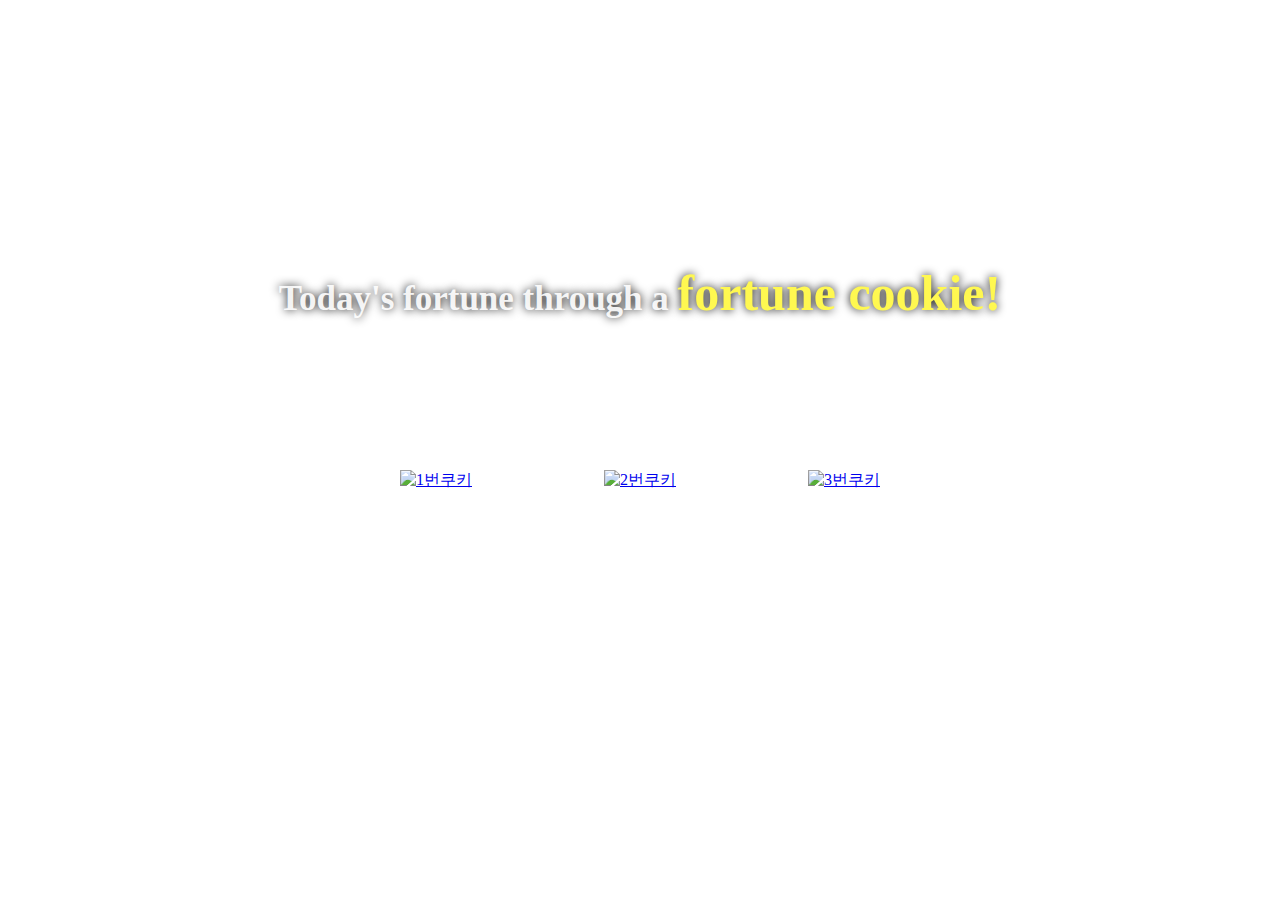
==== index.html @ 5dd5ddb0 "Add files via upload" ====
<!DOCTYPE html>
<html lang="ko">
<head>
    <meta charset="UTF-8">
    <title>10주차 실습</title>
    <link rel="stylesheet" href="10%EC%A3%BC%EC%B0%A8.css">
   <link href="https://fonts.googleapis.com/css2?family=Itim&family=Montserrat:wght@700&display=swap" rel="stylesheet">
   <link rel="short icon" href="%EC%BF%A0%ED%82%A4%ED%94%BC%EC%97%94%EC%A7%80.png">
</head>
<body>
    <h1>Today's fortune through a <span>fortune cookie!</span></h1>
    <div class="wrapper">
        <div class="cookie"> <a href="1st.html"><img src="%EC%BF%A0%ED%82%A4%ED%94%BC%EC%97%94%EC%A7%80.png" alt="1번쿠키"></a></div>
        <div class="cookie"> <a href="2nd.html"><img src="%EC%BF%A0%ED%82%A4%ED%94%BC%EC%97%94%EC%A7%80.png" alt="2번쿠키"></a></div>
        <div class="cookie"> <a href="3rd.html"><img src="%EC%BF%A0%ED%82%A4%ED%94%BC%EC%97%94%EC%A7%80.png" alt="3번쿠키"></a></div>
    </div>
</body>
</html>
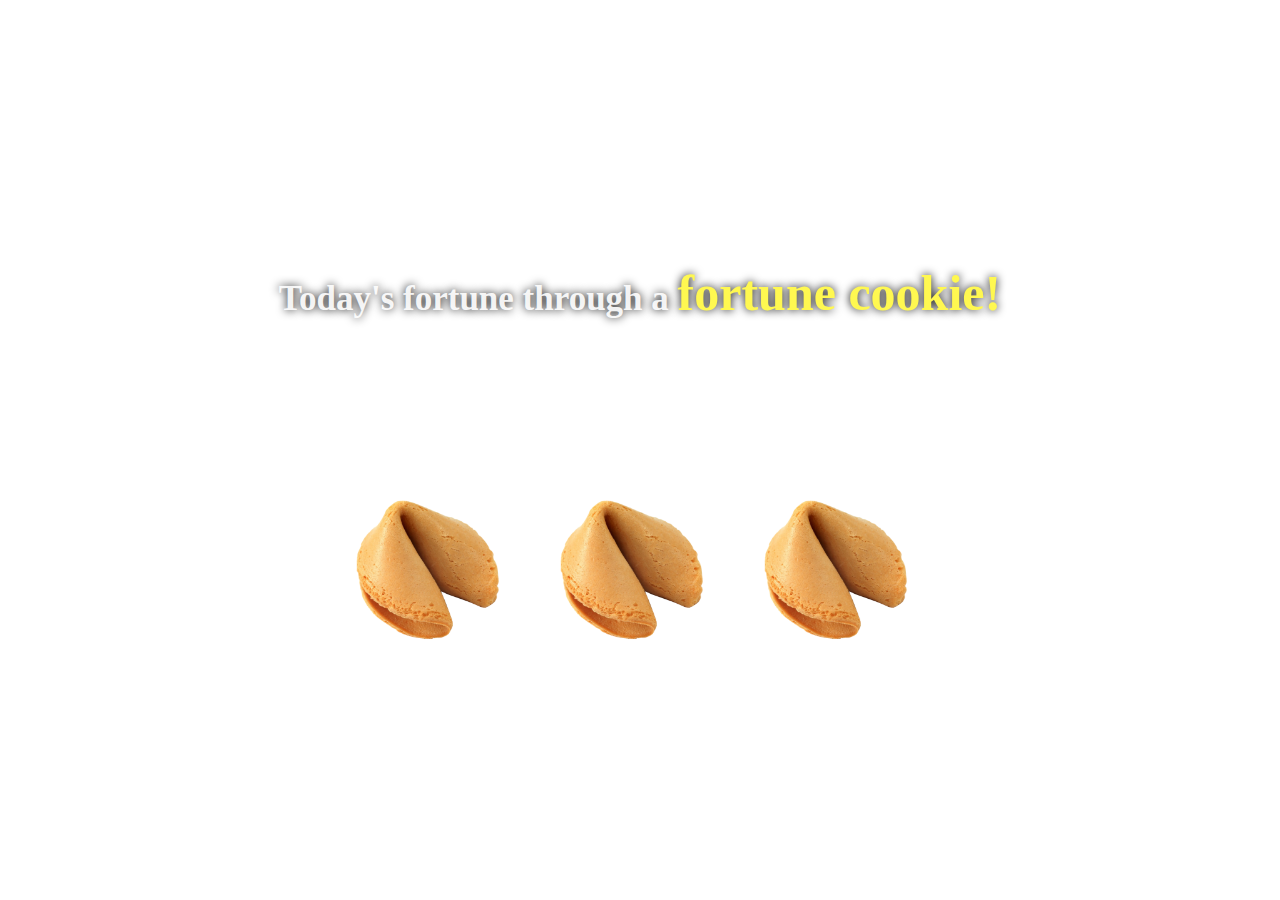
==== commit 1149bbe4: "Add files via upload" ====
--- a/index.html
+++ b/index.html
@@ -10,9 +10,9 @@
 <body>
     <h1>Today's fortune through a <span>fortune cookie!</span></h1>
     <div class="wrapper">
-        <div class="cookie"> <a href="1st.html"><img src="%EC%BF%A0%ED%82%A4%ED%94%BC%EC%97%94%EC%A7%80.png" alt="1번쿠키"></a></div>
-        <div class="cookie"> <a href="2nd.html"><img src="%EC%BF%A0%ED%82%A4%ED%94%BC%EC%97%94%EC%A7%80.png" alt="2번쿠키"></a></div>
-        <div class="cookie"> <a href="3rd.html"><img src="%EC%BF%A0%ED%82%A4%ED%94%BC%EC%97%94%EC%A7%80.png" alt="3번쿠키"></a></div>
+        <div class="cookie" title="1번 쿠키"> <a href="1st.html"><img src="%EC%BF%A0%ED%82%A4%ED%94%BC%EC%97%94%EC%A7%80.png" alt="1번쿠키"></a></div>
+        <div class="cookie" title="2번 쿠키"> <a href="2nd.html"><img src="%EC%BF%A0%ED%82%A4%ED%94%BC%EC%97%94%EC%A7%80.png" alt="2번쿠키"></a></div>
+        <div class="cookie" title="3번 쿠키"> <a href="3rd.html"><img src="%EC%BF%A0%ED%82%A4%ED%94%BC%EC%97%94%EC%A7%80.png" alt="3번쿠키"></a></div>
     </div>
 </body>
 </html>
